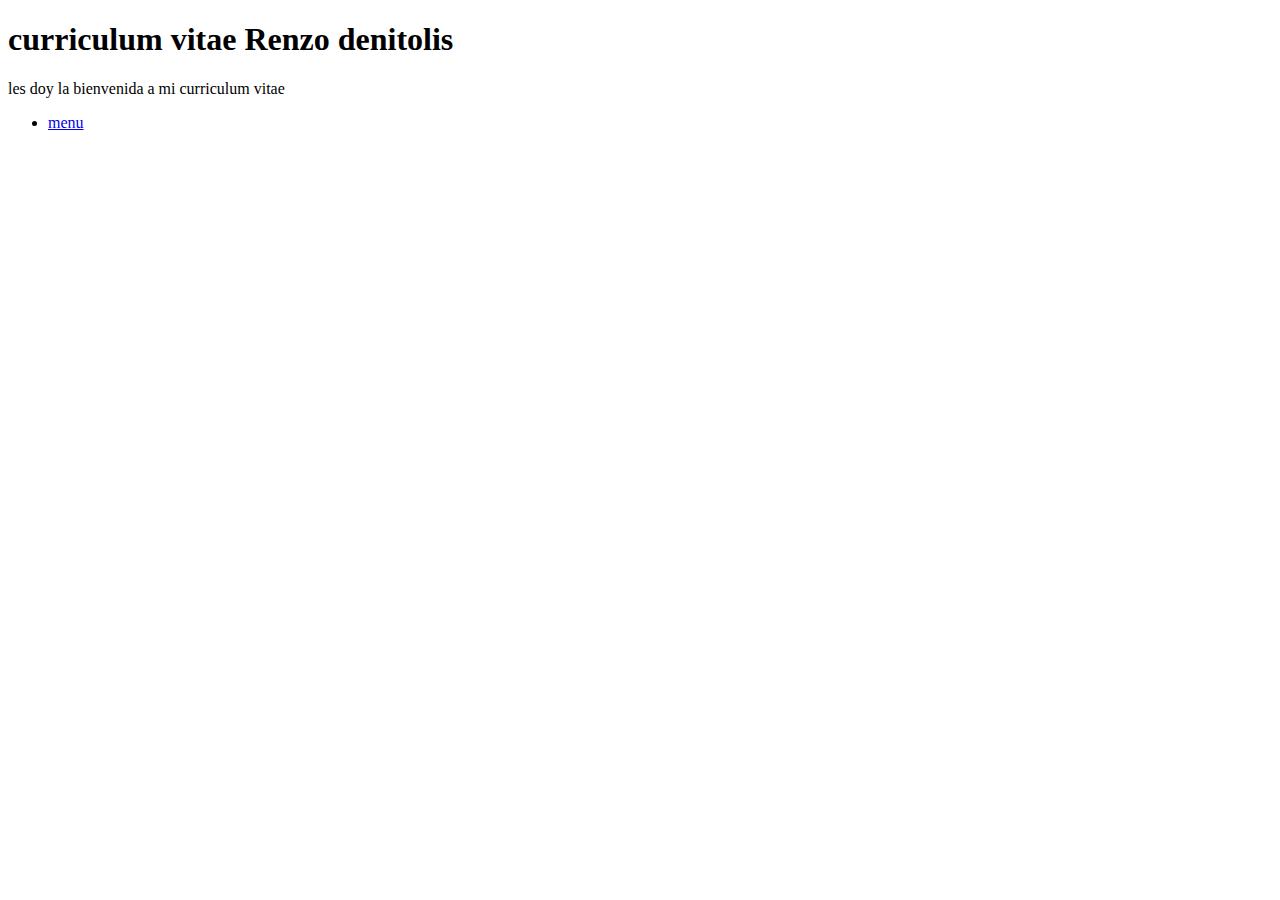
==== Competencias.html @ 91e407cc "version 1" ====
<!DOCTYPE html>
<html lang="en">
<head>
    <meta charset="UTF-8">
    <meta http-equiv="X-UA-Compatible" content="IE=edge">
    <meta name="viewport" content="width=device-width, initial-scale=1.0">
    <title>Mi curriculum</title>
</head>
<body>
    <h1>curriculum vitae Renzo denitolis</h1>  
    <p>les doy la bienvenida a mi curriculum vitae</p>
    <ul>
        <li><a href="index.html">menu</a></li>
    </ul>
</body>
</html>
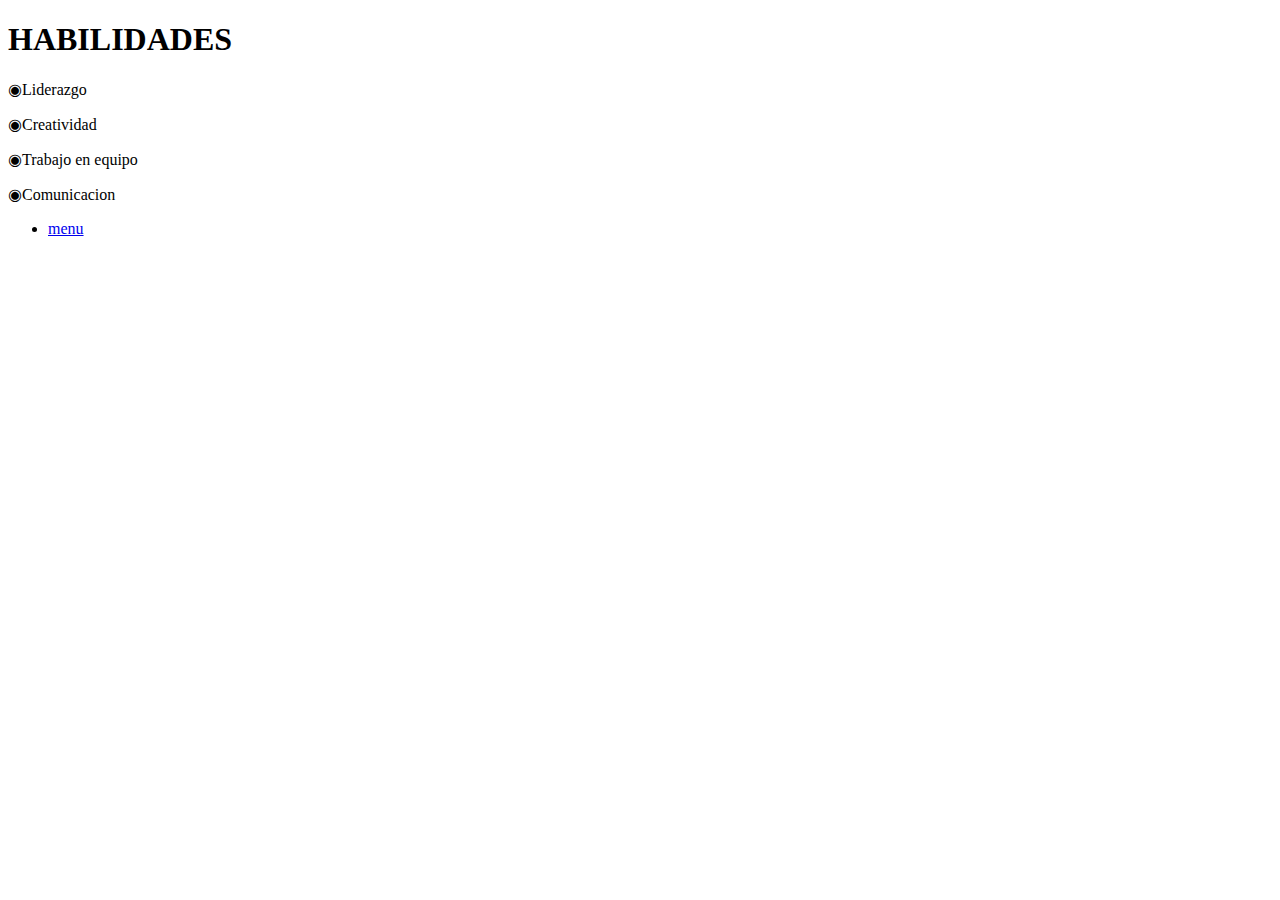
==== commit b84c37ea: "version 2" ====
--- a/Competencias.html
+++ b/Competencias.html
@@ -7,8 +7,11 @@
     <title>Mi curriculum</title>
 </head>
 <body>
-    <h1>curriculum vitae Renzo denitolis</h1>  
-    <p>les doy la bienvenida a mi curriculum vitae</p>
+    <h1>HABILIDADES</h1>  
+    <p>◉Liderazgo</p>
+    <p>◉Creatividad</p>
+    <p>◉Trabajo en equipo</p>
+    <p>◉Comunicacion</p>
     <ul>
         <li><a href="index.html">menu</a></li>
     </ul>
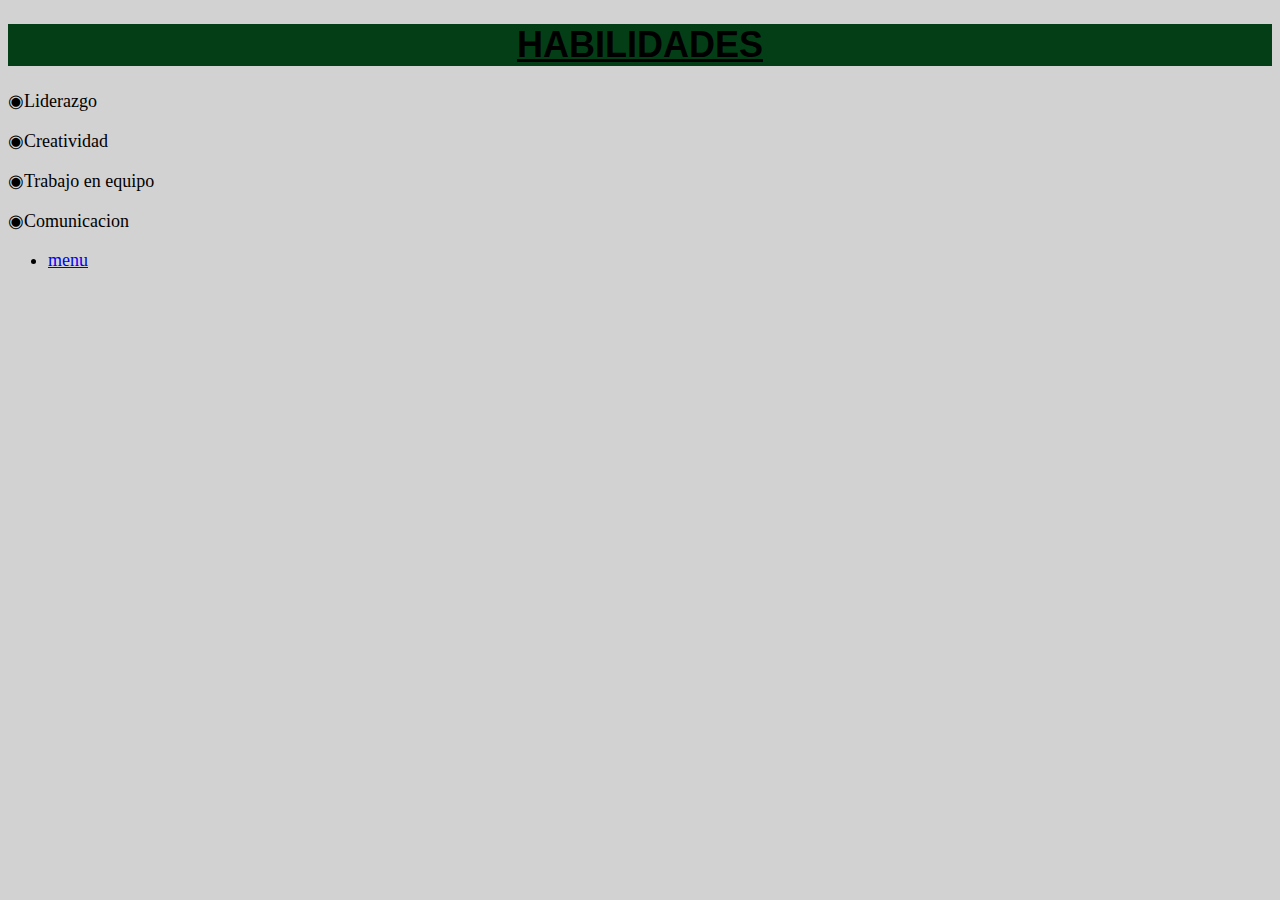
==== commit 81def10c: "Add files via upload" ====
--- a/Competencias.html
+++ b/Competencias.html
@@ -5,9 +5,10 @@
     <meta http-equiv="X-UA-Compatible" content="IE=edge">
     <meta name="viewport" content="width=device-width, initial-scale=1.0">
     <title>Mi curriculum</title>
+    <link rel="stylesheet" href="estilos.css">
 </head>
 <body>
-    <h1>HABILIDADES</h1>  
+<u><center><h1>HABILIDADES</h1></center></u>
     <p>◉Liderazgo</p>
     <p>◉Creatividad</p>
     <p>◉Trabajo en equipo</p>
--- a/estilos.css
+++ b/estilos.css
@@ -0,0 +1,9 @@
+body{
+    background-color:rgb(211, 210, 210);
+    font-size: large;
+
+ }
+ h1{
+    font-family: Arial, Helvetica, sans-serif;
+    background-color: rgb(4, 62, 22);
+ }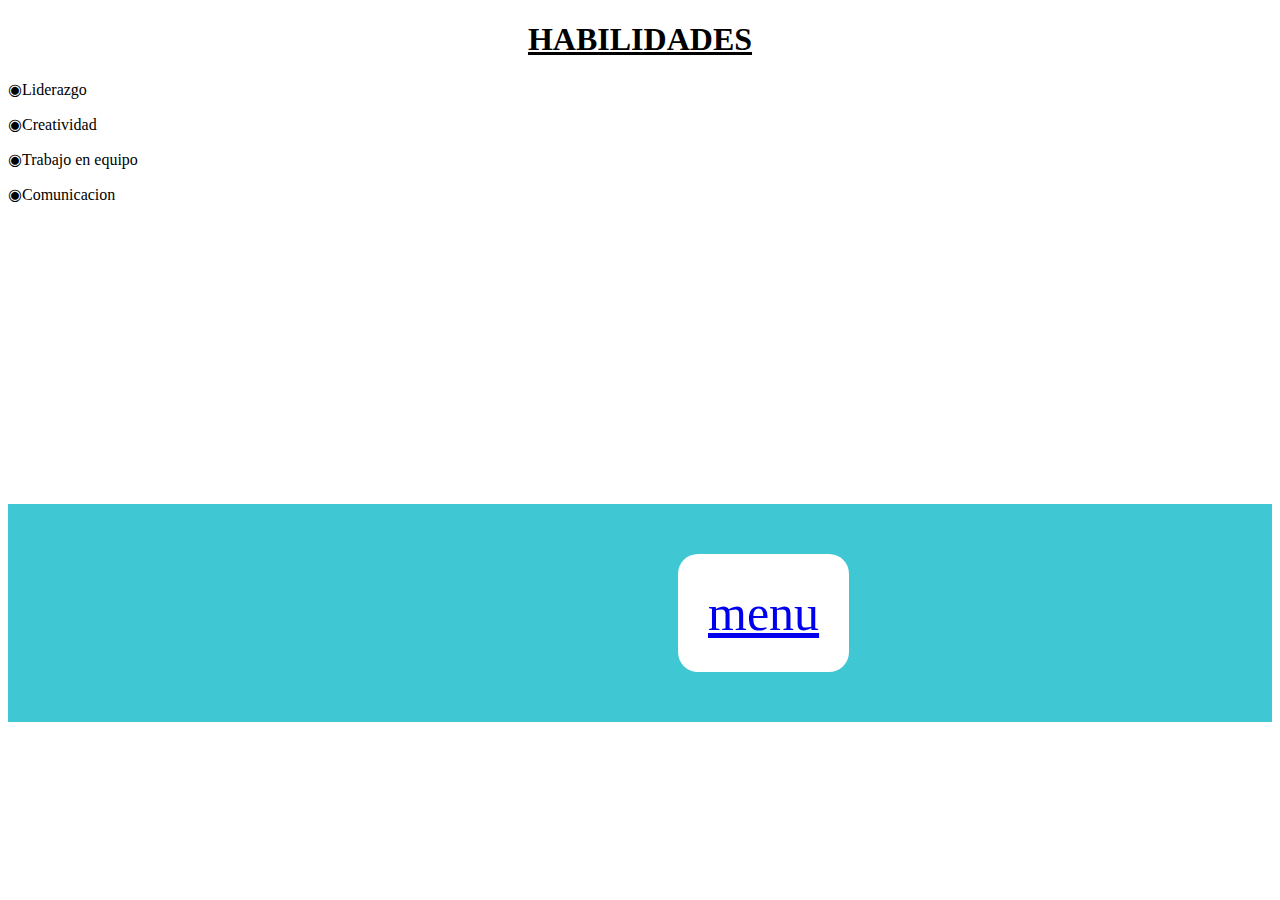
==== commit 866a37ed: "Correcciones correctas" ====
--- a/Competencias.html
+++ b/Competencias.html
@@ -13,8 +13,8 @@
     <p>◉Creatividad</p>
     <p>◉Trabajo en equipo</p>
     <p>◉Comunicacion</p>
-    <ul>
-        <li><a href="index.html">menu</a></li>
+    <ul class="entradas2">
+        <ol class="menu"><a href="index.html">menu</a></ol>
     </ul>
 </body>
 </html>--- a/estilos.css
+++ b/estilos.css
@@ -1,9 +1,87 @@
+style 
 body{
-    background-color:rgb(211, 210, 210);
-    font-size: large;
+   background-color:rgb(255, 255, 255);
+   font-size: large;
+   
 
+  }
+  .titulo{
+     font-size: 50px;
+     color: rgb(255, 255, 255);
+     background-color: rgb(63, 199, 211);
+     padding: 45px;
+     padding-left: 500x;
+   }
+   .imagen{
+      margin: 55px;
+      border-radius: 44px;
+      text-align: center;
+    
+   }
+   .texto{
+      font-size: 20px;
+      position: relative;
+      left: 50px;
+      bottom: 10px;
+   }
+   .entradas{
+      padding:50px;
+      position: relative;
+      bottom: 20px;
+      background-color: rgb(63, 199, 211);
+      display: flex;
+      font-size: 50px;
+   }
+   .datosperso{
+      font-size: 25px;  
+      position: relative;
+      left: 500px;
+      bottom: 700px;
+
+
+   }
+   .estu{
+      border-radius: 20px;
+      background-color: rgb(255, 255, 255);
+      padding: 30px;
+      position: relative;
+      left: 10px;
+
+   }
+   .idio{
+      border-radius: 20px;
+      background-color: rgb(255, 255, 255);
+      padding: 30px;
+      position: relative;
+      left: 150px;
+   }
+   .habi{
+      border-radius: 20px;
+      background-color: rgb(255, 255, 255);
+      padding: 30px;
+      position: relative;
+      left: 80px;
+   }
+   .exp{
+      border-radius: 20px;
+      background-color: rgb(255, 255, 255);
+      padding: 30px;
+      position: relative;
+      left:220px;
+   }
+   .menu{
+    border-radius: 20px;
+    background-color: rgb(255, 255, 255);
+    padding: 30px;
+    position: relative;
+    left:620px;
  }
- h1{
-    font-family: Arial, Helvetica, sans-serif;
-    background-color: rgb(4, 62, 22);
- }+ .entradas2{
+    padding:50px;
+    position: relative;
+    bottom: -250px;
+    background-color: rgb(63, 199, 211);
+    display: flex;
+    font-size: 50px;
+ }
+   
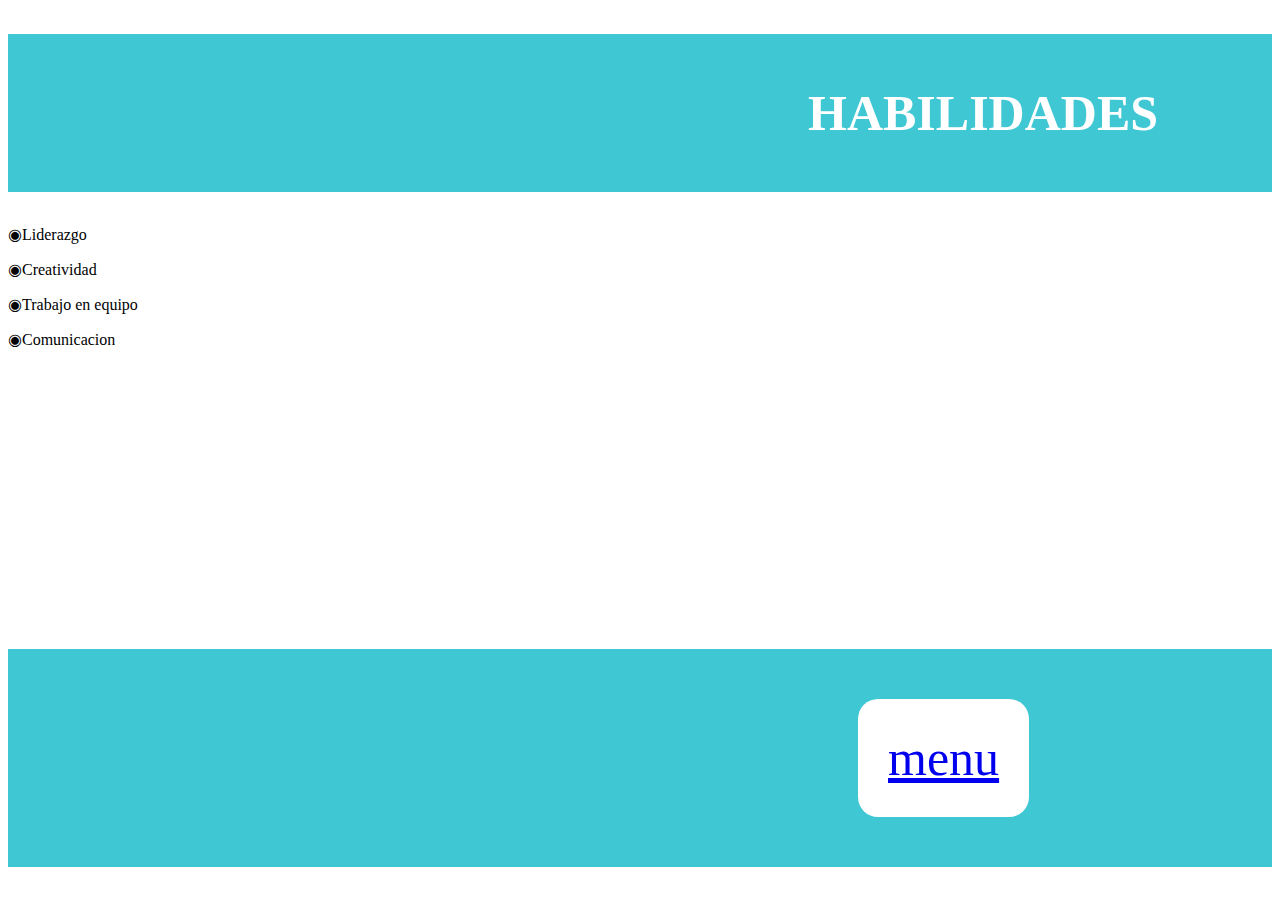
==== commit e378b75f: "Add files via upload" ====
--- a/Competencias.html
+++ b/Competencias.html
@@ -8,7 +8,7 @@
     <link rel="stylesheet" href="estilos.css">
 </head>
 <body>
-<u><center><h1>HABILIDADES</h1></center></u>
+<h1 class="titulohab">HABILIDADES</h1>
     <p>◉Liderazgo</p>
     <p>◉Creatividad</p>
     <p>◉Trabajo en equipo</p>
--- a/estilos.css
+++ b/estilos.css
@@ -1,17 +1,59 @@
 style 
 body{
-   background-color:rgb(255, 255, 255);
+   background-color:rgb(255, 249, 249);
    font-size: large;
    
-
+  }
+  .linea{
+     background-color: rgb(63, 199, 211);
+     padding: 5px;
+     padding-left: 5px;
   }
   .titulo{
      font-size: 50px;
      color: rgb(255, 255, 255);
      background-color: rgb(63, 199, 211);
-     padding: 45px;
+     padding: 50px;
      padding-left: 500x;
+     padding-left: 500px;
+     
    }
+   .tituloidi{
+      font-size: 50px;
+      color: rgb(255, 255, 255);
+      background-color: rgb(63, 199, 211);
+      padding: 50px;
+      padding-left: 500x;
+      padding-left: 800px;
+      
+    }
+    .tituloest{
+      font-size: 50px;
+      color: rgb(255, 255, 255);
+      background-color: rgb(63, 199, 211);
+      padding: 50px;
+      padding-left: 500x;
+      padding-left: 800px;
+      
+    }
+    .titulohab{
+      font-size: 50px;
+      color: rgb(255, 255, 255);
+      background-color: rgb(63, 199, 211);
+      padding: 50px;
+      padding-left: 500x;
+      padding-left: 800px;
+      
+    }
+    .tituloexp{
+      font-size: 50px;
+      color: rgb(255, 255, 255);
+      background-color: rgb(63, 199, 211);
+      padding: 50px;
+      padding-left: 500x;
+      padding-left: 600px;
+      
+    }
    .imagen{
       margin: 55px;
       border-radius: 44px;
@@ -19,7 +61,7 @@
     
    }
    .texto{
-      font-size: 20px;
+      font-size: 25px;
       position: relative;
       left: 50px;
       bottom: 10px;
@@ -45,7 +87,7 @@
       background-color: rgb(255, 255, 255);
       padding: 30px;
       position: relative;
-      left: 10px;
+      left: 60px;
 
    }
    .idio{
@@ -53,28 +95,28 @@
       background-color: rgb(255, 255, 255);
       padding: 30px;
       position: relative;
-      left: 150px;
+      left: 350px;
    }
    .habi{
       border-radius: 20px;
       background-color: rgb(255, 255, 255);
       padding: 30px;
       position: relative;
-      left: 80px;
+      left: 200px;
    }
    .exp{
       border-radius: 20px;
       background-color: rgb(255, 255, 255);
       padding: 30px;
       position: relative;
-      left:220px;
+      left:500px;
    }
    .menu{
     border-radius: 20px;
     background-color: rgb(255, 255, 255);
     padding: 30px;
     position: relative;
-    left:620px;
+    left:800px;
  }
  .entradas2{
     padding:50px;
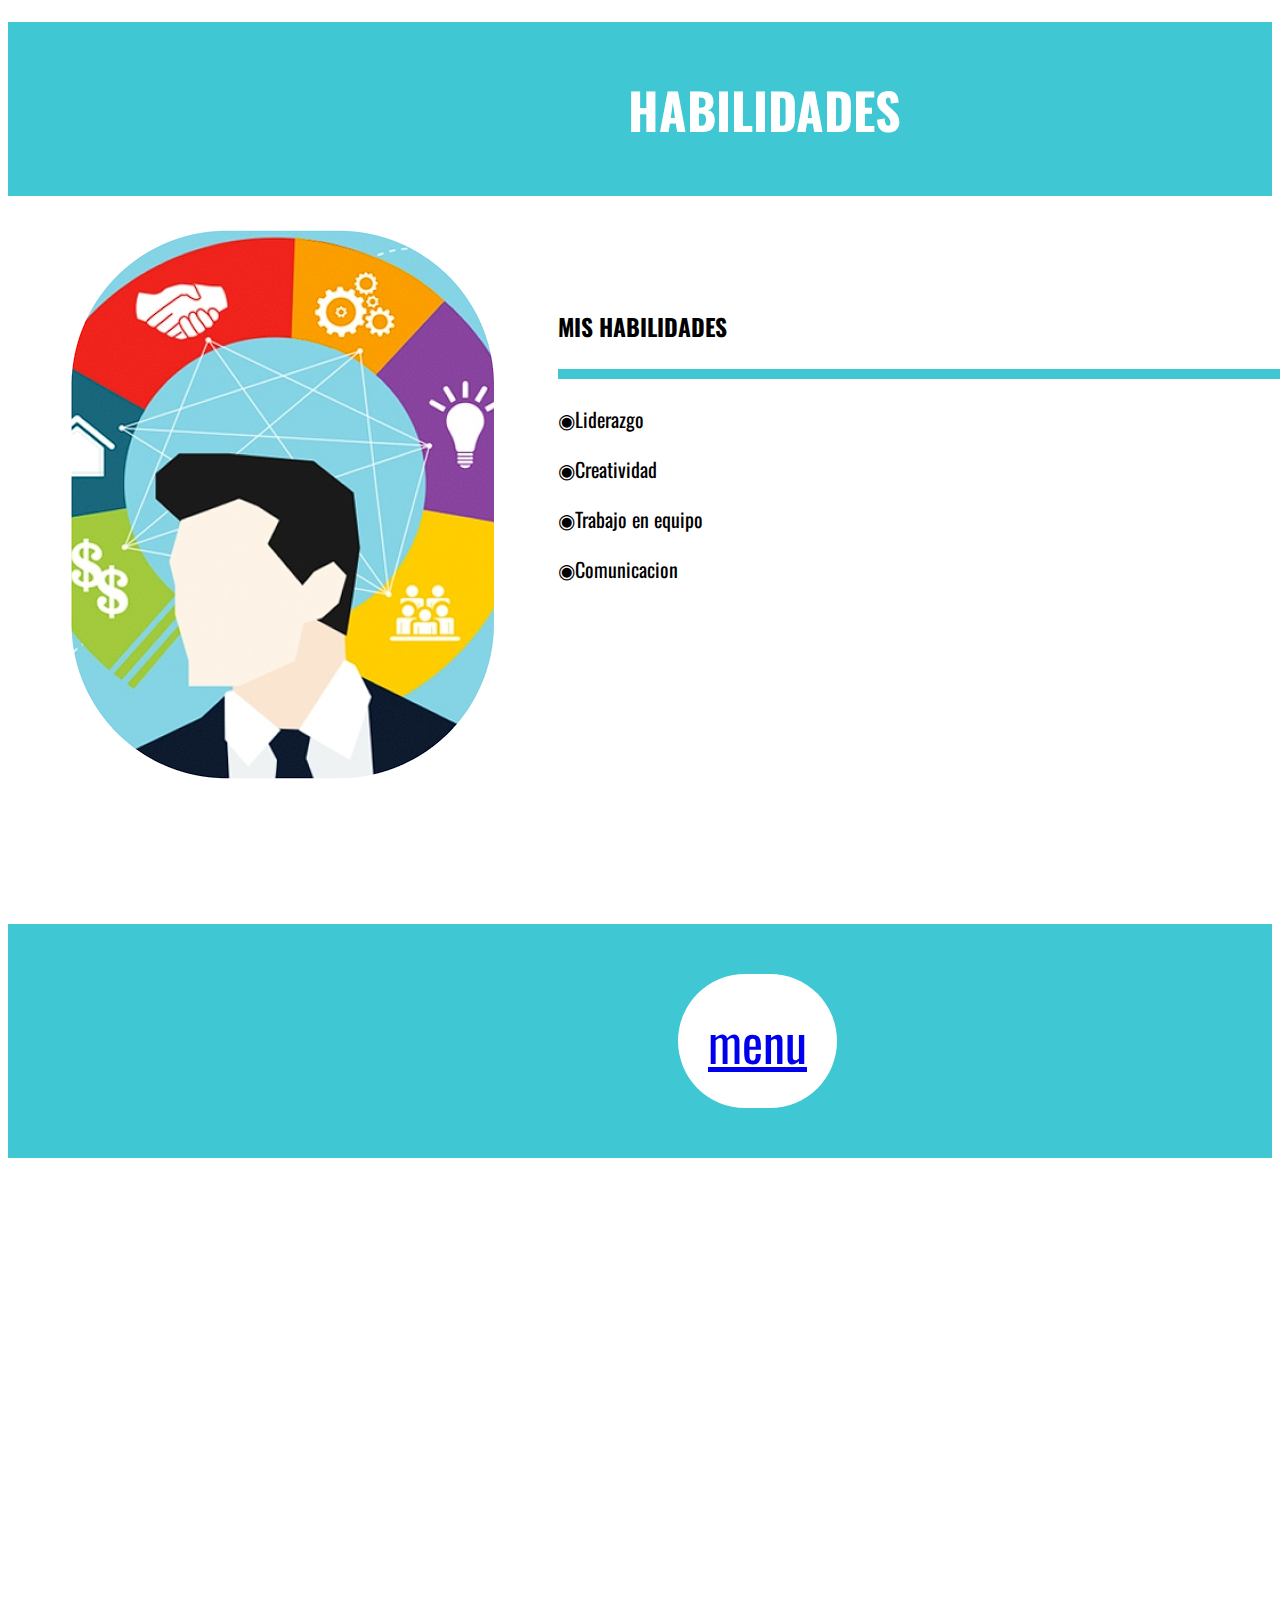
==== commit 9bed935b: "ultimas correcciones" ====
--- a/Competencias.html
+++ b/Competencias.html
@@ -5,14 +5,20 @@
     <meta http-equiv="X-UA-Compatible" content="IE=edge">
     <meta name="viewport" content="width=device-width, initial-scale=1.0">
     <title>Mi curriculum</title>
-    <link rel="stylesheet" href="estilos.css">
+    <link href="https://fonts.googleapis.com/css2?family=Oswald:wght@400;500;600&display=swap" rel="stylesheet">
+    <link rel="stylesheet" href="stylehab.css">
 </head>
 <body>
-<h1 class="titulohab">HABILIDADES</h1>
+    <img class="imagen" src="capturahab.PNG" alt="foto hab">  
+ <h1 class="titulo">HABILIDADES</h1>
+ <div class="datos">
+    <h3 >MIS HABILIDADES</h3>
+    <H2 class="lineas"></H2>
     <p>◉Liderazgo</p>
     <p>◉Creatividad</p>
     <p>◉Trabajo en equipo</p>
     <p>◉Comunicacion</p>
+ </div>   
     <ul class="entradas2">
         <ol class="menu"><a href="index.html">menu</a></ol>
     </ul>
--- a/stylehab.css
+++ b/stylehab.css
@@ -0,0 +1,52 @@
+style 
+body{
+   background-color:rgb(255, 255, 255);
+   font-size: large;
+
+  }
+  .entradas2{
+    padding:50px;
+    position: relative;
+    bottom: 500px;
+    background-color: rgb(63, 199, 211);
+    display: flex;
+    font-size: 50px;
+ }
+ .menu{
+    border-radius: 200px;
+    background-color: rgb(255, 255, 255);
+    padding: 30px;
+    position: relative;
+    left:620px;
+    font-family: 'Oswald', sans-serif;
+
+ }
+ .titulo{
+    position: relative;
+    color: rgb(255, 255, 255);
+    background-color: rgb(63, 199, 211);
+    padding: 50px;
+    bottom: 870px;
+    padding-left: 620px;
+    font-size: 50px;
+    font-family: 'Oswald', sans-serif;
+  }
+ .datos{
+    font-size: 20px;  
+    position: relative;
+    left: 550px;
+    bottom:790px;
+    font-family: 'Oswald', sans-serif;
+
+
+ }
+ .lineas{
+    padding: 5px;
+    background-color: rgb(63, 199, 211);
+}
+.imagen{
+    margin: 55px;
+    border-radius: 44px;
+    margin-top: 200px; ;
+}
+
